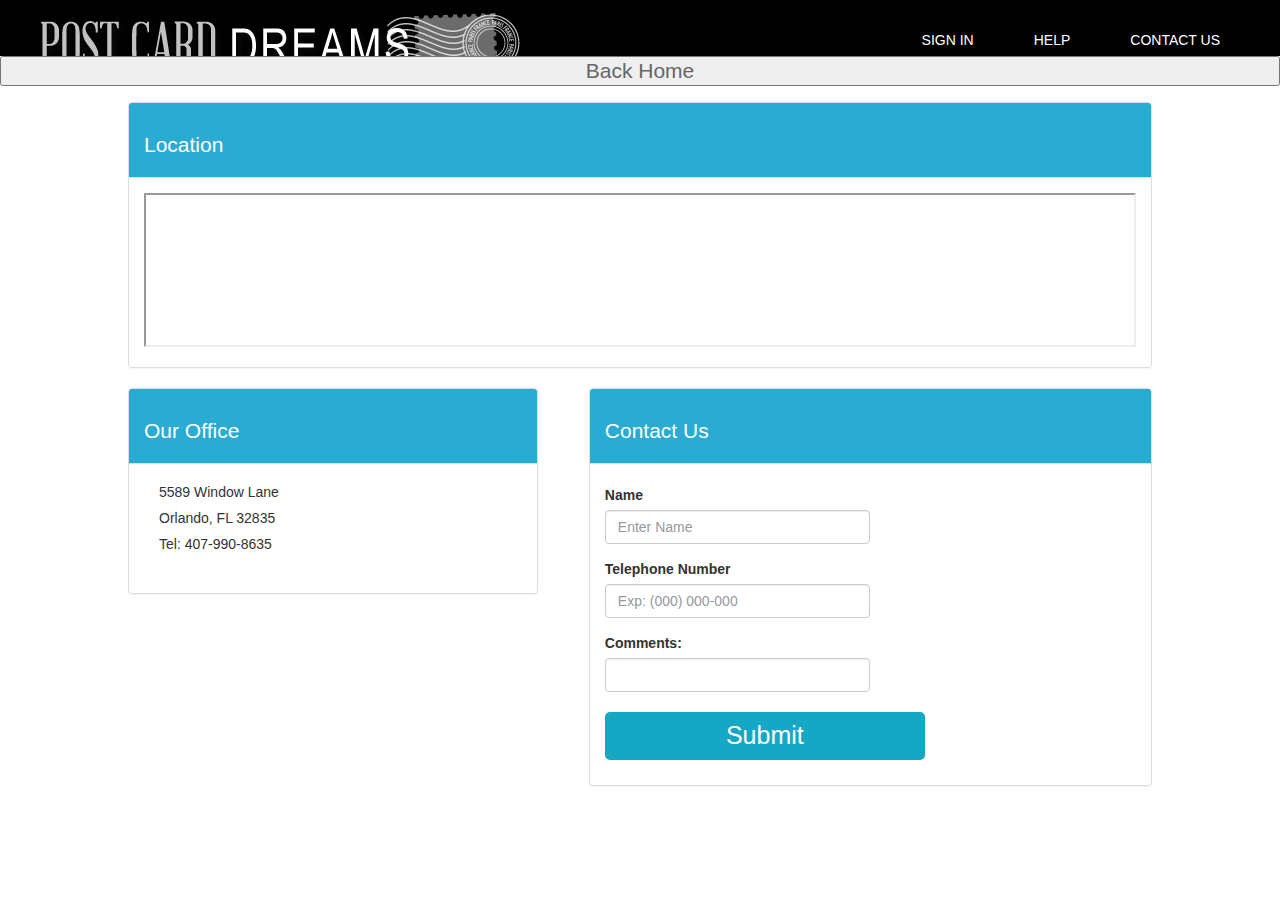
==== contact.html @ 36430dc8 "Post Card Dream project" ====
<!DOCTYPE html>
<html>
    <head>
        <meta charset="utf-8">
        <meta http-equiv="X-UA-Compatible" content="IE=edge">
        <meta name="viewport" content="width=device-width, initial-scale=1">
        <!-- The above 3 meta tags *must* come first in the head; any other head content must come *after* these tags -->
        <title>Post Card Dreams</title>

        <!-- Bootstrap -->
        <link href="css/bootstrap.min.css" rel="stylesheet">
        <!-- Custom Stylesheet -->
        <link href="css/style.css" rel="stylesheet">
        <!-- Custom Fonts -->
        <link href='http://fonts.googleapis.com/css?family=Raleway:600' rel='stylesheet' type='text/css'>

        <!-- HTML5 shim and Respond.js for IE8 support of HTML5 elements and media queries -->
        <!-- WARNING: Respond.js doesn't work if you view the page via file:// -->
        <!--[if lt IE 9]>
        <script src="https://oss.maxcdn.com/html5shiv/3.7.2/html5shiv.min.js"></script>
        <script src="https://oss.maxcdn.com/respond/1.4.2/respond.min.js"></script>
        <![endif]-->
    </head>
    <body>
        <nav class="navbar-fixed-top">
            <a class="secondary_pg" href="index.html">Post Card Dreams</a>
            <ul>
                <li><a href="#">SIGN IN</a></li>
                <li><a href="#">HELP</a></li>
                <li><a href="#">CONTACT US</a></li>
            </ul>
        </nav>
        <div class="back-btn">
            <a href="index.html"><button class="btn-block">Back Home</button></a>
        </div>
        <!-- CONTACT FORM -->
        <div class="contact-wrapper">
            <section class="location">
                <div class="panel panel-default">
                    <div class="panel-heading"><h3>Location</h3></div>
                    <div class="panel-body">
                        <iframe  src="http://www.mapquest.com/embed?hk=1B8Cd5t"></iframe>
                    </div>
                </div>
            </section>
            <section class="office">
                <div class="panel panel-default">
                    <div class="panel-heading"><h3>Our Office</h3></div>
                    <div class="panel-body">
                        <table class="list-group">
                            <tr>
                                <td class="list-group-item">5589 Window Lane</td>
                                <td class="list-group-item">Orlando, FL 32835</td>
                                <td class="list-group-item">Tel: 407-990-8635</td>
                            </tr>
                        </table>
                    </div>
                </div>
            </section>
            <section class="form">
                <div class="panel panel-default">
                    <div class="panel-heading"><h3>Contact Us</h3></div>
                    <div class="panel-body address">
                        <form class="contact">
                            <div class="form-group">
                                <label for="name">Name</label>
                                <input type="text" class="form-control" id="name" placeholder="Enter Name" aria-describedby="name">
                            </div>
                            <div class="form-group">
                                <label for="phone">Telephone Number</label>
                                <input type="tel" class="form-control" id="phone" placeholder="Exp: (000) 000-000">
                            </div>
                            <div class="form-group">
                                <label>Comments:</label>
                                <input type="text" id="inputHelpBlock" class="form-control" aria-describedby="helpBlock">
                            </div>
                            <button type="submit" class="btn btn-info">Submit</button>
                        </form>
                    </div>
                </div>
            </section>
    </div>
    <!-- jQuery (necessary for Bootstrap's JavaScript plugins) -->
    <script src="https://ajax.googleapis.com/ajax/libs/jquery/1.11.2/jquery.min.js"></script>
    <!-- Include all compiled plugins (below), or include individual files as needed -->
    <script src="js/bootstrap.min.js"></script>
    </body>
</html>
---- css/style.css ----
body {
    width: 100%;
    max-height: 100%;
    padding: 0;
    margin: 0;
}

.container{
    color: rgb(255, 255, 255);
    position: relative;
    width: 100%;
    height: 690px;
}

.container:after {
    background: url(../images/jamaica.jpg)no-repeat scroll 0px 100% / cover;
    background-size: cover;
    opacity: 0.40;
    height: 700px;
    width: 100%;
    top: 0;
    bottom: 0;
    position: absolute;
    z-index: -1;
}

nav {
    width: 100%;
    float: right;
}

nav ul {
    float: right;
    display: inline-block;
}

nav li {
    float: left;
    list-style:none;
    margin-right:50px;
    background: #000000;
    padding: 10px 30px;
}

nav li a {
    color: #fff;
    text-decoration: none;
}

header {
    width: 580px; height: 200px;
    background: url("../images/logo.png") no-repeat;
    margin: 30px 0 0 30px;
    position: absolute;
    text-indent: -9999px;
}

.welcome {
    font-family: 'Raleway', sans-serif;
    font-size: 3em;
    text-align: center;
    margin-top: 300px;
    padding: 10px 5px;
    background-color: #f9a123;
    width: 100%;
}

.btn {
    background: #16a7c4;
    width: 320px;
    border: none;
    color: #fff;
    text-decoration: none;
    text-align: center;
    font-size: 25px;
    border-radius: 5px;
    margin-top: 3%;
}

a:focus {
    outline: none;
    color: #fff;
}

.modal-form {
    margin-top: -50px;
}

.search {
    width: 60%;
    padding: 1% 1%;
    margin-top: 2%;
    font-size: 1.15em;
}

.search:hover {
    border-color: #CCCCCC;
}

.search:focus{
   color: #666;
}

/* Destinations Page */

.wrapper {
    position: relative;
    width: 100%;
    margin: 0 auto;
}

div.back-btn {
    margin-bottom: 6%;
}

.secondary_pg {
    width: 100%;
    height: 50px;
    background: url("../images/sm_logo.png") no-repeat;
    margin: 10px 0 0 30px;
    position: absolute;
    text-indent: -9999px;
}

.navbar-fixed-top {
    background: #000000;
    width: 100%;
    height: 55.5px;
    position: fixed;
    overflow: hidden;
}

.navbar-fixed-top ul li {
    padding: 30px 10px 0 0;
}

.row {
    width: 80%;
    position: relative;
    margin: 7% 9% 0 9%;
}

.col-xs-6, .col-md-4 {
    margin-bottom: 3%;
    position: relative;
}

h2 {
    position: absolute;
    top: 120px;
    width: 100%;
    text-align: center;
    margin: 0 3% 0 -13%;
    font: bold 3em Helvetica, Sans-Serif;
    letter-spacing: -1px;
    color: white;
}

span {
    background: rgb(0, 0, 0); /* fallback color */
    background: rgba(0, 0, 0, 0.45);
    padding: 10px;
}

.img-responsive {
    width: 300px;
    height: 270px;
}

/* Vacation Page */


.btn-block {
    font: 1.5em Helvetica, Sans-Serif;
    color: #666;
    top: 56px;
    position: fixed;
    z-index: 100;
    margin:0;
}

.btn-block:hover {
    background: #16a7c4;
    border: none;
    color: #fff;
}

.img-des {
    width: 500px;
    height: 335px;
    border: 3px solid #000;
    margin-top: 24px;
}

.col-lg-4 {
    width:50%;
}

h3 {
    font: 2em 'Philosopher', sans-serif;
}

p {
    font: 1.05em 'Cuprum', sans-serif;
}

.subhead {
    font: 1.65em Arial, Helvetica, Verdana, Tahoma, sans-serif;
    margin: 35px 0 5px 155px;
}

.row.next {
    margin: 0 auto;
    padding-bottom: 10px;
}

h4 {
    font: 1.05em 'Cuprum', sans-serif;
}

.img-responsive.small {
    width: 200px;
    height: 170px;
}

/* Contact Form */

.form-wrapper {
    width: 100%;
    margin: 10% 25% 0 25%;
}

.form-control {
    width: 100%;
}

form {
    width: 50%;
    height: 100%;
    padding-top: 50px;
}

.form-wrapper h2 {
    margin: -10% 0;
    padding: 0;
    text-align: left;
    color: #666;
}

form > .btn {
    margin-top: 2%;
}

/* Contact Us*/

.contact-wrapper {
    width: 80%;
    margin: 0 auto;
}

h3 {
    font-size: 1.5em;
}

.location {
    margin-top: 10%;
}

.location .panel-heading {
    background-color: #2aabd2;
    color: #fff;
}

.office {
    width: 40%;
    float: left;
}

.office .panel-heading {
    background-color: #2aabd2;
    color: #fff;
}

.form {
    width: 55%;
    float: right;
}

.form .panel-heading {
    background-color: #2aabd2;
    color: #fff;
}

label, .panel-heading {
    width: 100%;
}

.address {
    margin: -8% 0;
    padding-bottom: 70px;
}

.form-group .row {
    margin:0 auto;
    width: 90%;
}

.form-control:focus {
    border-color: #d58512;
    outline: 0;
    -webkit-box-shadow: inset 0 1px 1px #d58512, 0 0 8px #d58512;
    box-shadow: inset 0 1px 1px #d58512, 0 0 8px #d58512;
}

.list-group-item, .list-group-item li {
    border: none;
    line-height: 50%;
}

iframe {
    min-height: 40%;
    width: 100%;
}

/* Results Page */

h1 {
    width: 11.5%;
    margin-left: 10%;
    border-bottom: 2px solid #000;
}

img.results {
    width: 100%;
    height: 100%;
}

.row .border  {
    border-left: 3px solid #f9a123;
}

div.border {
    background-color: #fff;
    transition: background .5s ease-in;
}

div.border:hover  {
    border-left: 3px solid #16a7c4;
    background: #B7DBF2;
}
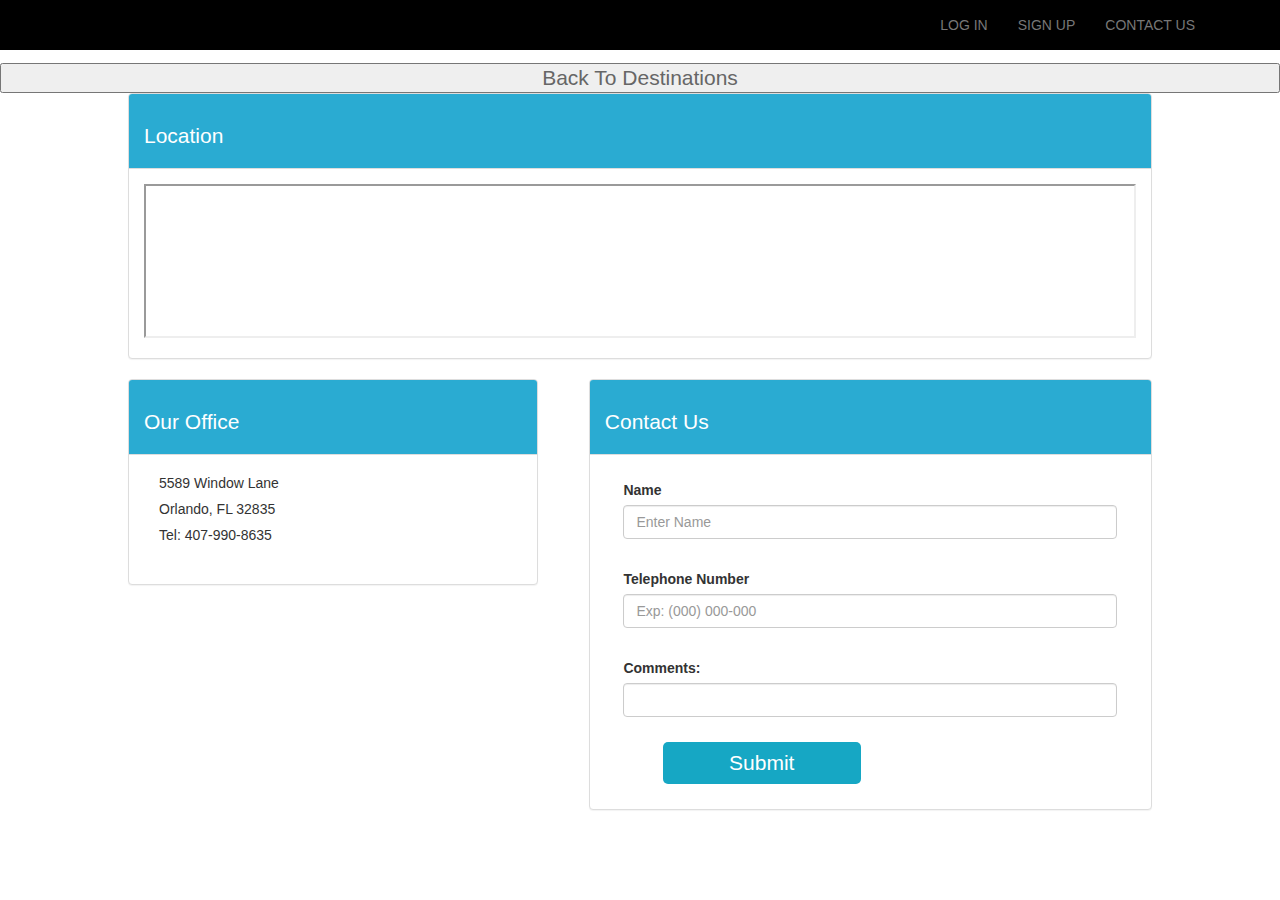
==== commit d1b542cc: "Final Project" ====
--- a/contact.html
+++ b/contact.html
@@ -22,17 +22,30 @@
         <![endif]-->
     </head>
     <body>
-        <nav class="navbar-fixed-top">
-            <a class="secondary_pg" href="index.html">Post Card Dreams</a>
-            <ul>
-                <li><a href="#">SIGN IN</a></li>
-                <li><a href="#">HELP</a></li>
-                <li><a href="#">CONTACT US</a></li>
-            </ul>
-        </nav>
-        <div class="back-btn">
-            <a href="index.html"><button class="btn-block">Back Home</button></a>
+    <!-- Fixed navbar -->
+    <nav class="navbar navbar-default navbar-fixed-top">
+        <div class="container">
+            <a href="index.html"><div class="secondary_pg">Post Card Dreams</div></a>
+            <div class="navbar-header">
+                <button type="button" class="navbar-toggle collapsed" data-toggle="collapse" data-target="#navbar" aria-expanded="false" aria-controls="navbar">
+                    <span class="sr-only">Toggle navigation</span>
+                    <span class="icon-bar"></span>
+                    <span class="icon-bar"></span>
+                    <span class="icon-bar"></span>
+                </button>
+            </div>
+            <div id="navbar" class="navbar-collapse collapse">
+                <ul class="nav navbar-nav pull-right"">
+                    <li><a data-toggle="modal" data-target="#myModal" href="#sign-in">LOG IN</a></li>
+                    <li><a href="sign-up.html">SIGN UP </a></li>
+                    <li><a href="contact.html">CONTACT US</a></li>
+                </ul>
+            </div><!--/.nav-collapse -->
         </div>
+    </nav>
+    <div class="back-btn">
+        <a href="destinations.html"><button class="btn-block">Back To Destinations</button></a>
+    </div>
         <!-- CONTACT FORM -->
         <div class="contact-wrapper">
             <section class="location">
--- a/css/style.css
+++ b/css/style.css
@@ -1,57 +1,39 @@
 body {
     width: 100%;
     max-height: 100%;
+    padding-top: 70px;
+    margin: 0;
+}
+
+.background-wrapper {
+    width: 100%;
+    background: url("../images/night2.jpg") no-repeat;
+    background-size: cover;
+    position: relative;
+    z-index: -100;
+}
+
+button span {
     padding: 0;
-    margin: 0;
-}
-
-.container{
-    color: rgb(255, 255, 255);
+}
+
+.navbar {
+    width: 100%;
+    background-color: #000;
+    border: none;
+}
+
+.navbar-header button, .navbar-collapse {
+    background-color: #fff;
+}
+
+header {
+    width: 100%;
+    height: 275px;
+    background: url("../images/logo.png") no-repeat center center;
+    margin-top: -4%;
     position: relative;
-    width: 100%;
-    height: 690px;
-}
-
-.container:after {
-    background: url(../images/jamaica.jpg)no-repeat scroll 0px 100% / cover;
-    background-size: cover;
-    opacity: 0.40;
-    height: 700px;
-    width: 100%;
-    top: 0;
-    bottom: 0;
-    position: absolute;
-    z-index: -1;
-}
-
-nav {
-    width: 100%;
-    float: right;
-}
-
-nav ul {
-    float: right;
-    display: inline-block;
-}
-
-nav li {
-    float: left;
-    list-style:none;
-    margin-right:50px;
-    background: #000000;
-    padding: 10px 30px;
-}
-
-nav li a {
-    color: #fff;
-    text-decoration: none;
-}
-
-header {
-    width: 580px; height: 200px;
-    background: url("../images/logo.png") no-repeat;
-    margin: 30px 0 0 30px;
-    position: absolute;
+    z-index: 1;
     text-indent: -9999px;
 }
 
@@ -59,22 +41,23 @@
     font-family: 'Raleway', sans-serif;
     font-size: 3em;
     text-align: center;
-    margin-top: 300px;
     padding: 10px 5px;
     background-color: #f9a123;
     width: 100%;
+    position: relative;
+    z-index: 2;
 }
 
 .btn {
     background: #16a7c4;
-    width: 320px;
+    width: 60%;
     border: none;
     color: #fff;
     text-decoration: none;
     text-align: center;
     font-size: 25px;
     border-radius: 5px;
-    margin-top: 3%;
+    margin-top: 20px;
 }
 
 a:focus {
@@ -109,12 +92,8 @@
     margin: 0 auto;
 }
 
-div.back-btn {
-    margin-bottom: 6%;
-}
-
 .secondary_pg {
-    width: 100%;
+    width: 50%;
     height: 50px;
     background: url("../images/sm_logo.png") no-repeat;
     margin: 10px 0 0 30px;
@@ -122,22 +101,10 @@
     text-indent: -9999px;
 }
 
-.navbar-fixed-top {
-    background: #000000;
-    width: 100%;
-    height: 55.5px;
-    position: fixed;
-    overflow: hidden;
-}
-
-.navbar-fixed-top ul li {
-    padding: 30px 10px 0 0;
-}
-
 .row {
     width: 80%;
     position: relative;
-    margin: 7% 9% 0 9%;
+    margin: 8% 9% 0 9%;
 }
 
 .col-xs-6, .col-md-4 {
@@ -147,7 +114,7 @@
 
 h2 {
     position: absolute;
-    top: 120px;
+    top: 30px;
     width: 100%;
     text-align: center;
     margin: 0 3% 0 -13%;
@@ -156,15 +123,20 @@
     color: white;
 }
 
-span {
+h2 > span {
     background: rgb(0, 0, 0); /* fallback color */
     background: rgba(0, 0, 0, 0.45);
     padding: 10px;
 }
 
 .img-responsive {
-    width: 300px;
+    width: 85%;
     height: 270px;
+}
+
+iframe {
+    width: 20%;
+    height: 2%;
 }
 
 /* Vacation Page */
@@ -173,7 +145,7 @@
 .btn-block {
     font: 1.5em Helvetica, Sans-Serif;
     color: #666;
-    top: 56px;
+    top: 7.5%;
     position: fixed;
     z-index: 100;
     margin:0;
@@ -223,25 +195,26 @@
     height: 170px;
 }
 
-/* Contact Form */
+/* sign Up Form */
+
+p.sign-up {
+    font-size: 3em;
+    font-weight: bold;
+    margin: 20px;
+}
+
+.form-control {
+    width: 100%;
+}
+
+form {
+    width: 100%;
+    margin: 0 auto;
+}
 
 .form-wrapper {
     width: 100%;
-    margin: 10% 25% 0 25%;
-}
-
-.form-control {
-    width: 100%;
-}
-
-form {
-    width: 50%;
-    height: 100%;
-    padding-top: 50px;
-}
-
-.form-wrapper h2 {
-    margin: -10% 0;
+    margin: 0;
     padding: 0;
     text-align: left;
     color: #666;
@@ -326,7 +299,7 @@
 
 h1 {
     width: 11.5%;
-    margin-left: 10%;
+    margin: 0 0 2% 10%;
     border-bottom: 2px solid #000;
 }
 
@@ -337,6 +310,7 @@
 
 .row .border  {
     border-left: 3px solid #f9a123;
+    margin-top: 1%;
 }
 
 div.border {
@@ -347,4 +321,867 @@
 div.border:hover  {
     border-left: 3px solid #16a7c4;
     background: #B7DBF2;
+}
+
+/*----------------------------------------------------------------------------------------------*/
+/*--------------------------------------- Phone Layout -----------------------------------------*/
+/*----------------------------------------------------------------------------------------------*/
+@media all and (max-width: 600px) and (min-width: 320px) {
+
+
+
+    /* Index Page */
+
+    header {
+        background: url("../images/phone_logo.png") no-repeat center center;
+        padding-top: 4%;
+    }
+
+    .background-wrapper {
+        margin-top: -5%;
+        height: 310px;
+    }
+
+    .welcome {
+        font-size: 1.25em;
+        padding: 10px 2px;
+    }
+
+    .search {
+        width: 85%;
+    }
+
+    .btn {
+        width: 80%;
+        font-size: 1.5em;
+    }
+
+    /* Sign Up Form */
+
+    .wrapper {
+        width: 100%;
+    }
+
+    .secondary_pg {
+        width: 100%;
+        background:none;
+        padding: 0;
+        position: absolute;
+        text-indent: -9999px;
+    }
+
+    .btn-block {
+        top: 7%;
+    }
+
+    .back-btn {
+        margin-bottom: 10%;
+    }
+
+    form {
+        width: 90%;
+        height: 10%;
+        padding-top: 15px;
+    }
+
+    .form-wrapper {
+        margin: 0 auto;
+        padding: 0;
+        text-align: left;
+        color: #666;
+    }
+
+    form > .btn {
+        margin: 2% 1% 0 8%;
+    }
+
+    /* Destinations Page */
+
+    .row {
+        width: 95%;
+        position: relative;
+        margin: 0 auto;
+    }
+
+    .col-xs-6, .col-md-4 {
+        margin-bottom: 3%;
+        position: relative;
+    }
+
+    h2 {
+        top: 37%;
+        margin: 0 3% 0 -9%;
+        font-size: 1.55em;
+    }
+
+    .img-responsive {
+        width: 100%;
+        height: 140px;
+    }
+
+    iframe {
+        width: 20%;
+        height: 2%;
+    }
+
+    /* Individual Page */
+
+    .img-des {
+        width: 100%;
+        height: 83%;
+    }
+
+    iframe {
+        width: 100%;
+    }
+
+    div.col-lg-4, .next {
+        width: 90%;
+        margin: 0 auto;
+    }
+
+    .row.hawaii {
+        height: 30%;
+    }
+
+    .subhead {
+        margin-left: 5%;
+    }
+
+    /* Results Page */
+
+    h1 {
+        margin: 0 0 2% 4%;
+    }
+
+    .row .border  {
+        width: 97%;
+        margin-top: 5%;
+    }
+
+    .col-xs-3 {
+        width: 30%;
+        height: 100px;
+        padding-bottom: 20px;
+    }
+
+    div.col-xs-8 {
+        width: 250px;
+        white-space: nowrap;
+        overflow: hidden;
+        text-overflow: ellipsis;
+    }
+
+    /* Contact Us*/
+
+    .contact-wrapper {
+        width: 90%;
+        margin: 0 auto;
+    }
+
+    h3 {
+        font-size: 1.25em;
+    }
+
+    .location {
+        margin-top: 4%;
+    }
+
+    .form-group .row {
+        margin:0 auto;
+        width: 30%;
+    }
+
+    .list-group-item, .list-group-item li {
+        border: none;
+        line-height: 100%;
+    }
+
+}
+
+/*----------------------------------------------------------------------------------------------*/
+/*--------------------------------------- Tablet Layout -----------------------------------------*/
+/*----------------------------------------------------------------------------------------------*/
+@media (min-width: 600px) {
+
+
+
+    /* Index Page */
+
+    header {
+        background: url("../images/tablet-mobile.png") no-repeat center center;
+        padding-top: 5%;
+    }
+
+    .background-wrapper {
+        margin-top: -10%;
+        height: 300px;
+    }
+
+    .welcome {
+        font-size: 2em;
+        padding: 10px 5px;
+    }
+
+    .modal {
+        width: 70%;
+        margin: 0 auto;
+    }
+
+    .btn {
+        width: 40%;
+        font-size: 1.5em;
+    }
+
+    /* Sign Up Form */
+
+    .wrapper {
+        width: 100%;
+    }
+
+    .secondary_pg {
+        width: 100%;
+        background:none;
+        padding: 0;
+        position: absolute;
+        text-indent: -9999px;
+    }
+
+    .btn-block {
+        top: 7%;
+    }
+
+    .back-btn {
+        margin-bottom: 10%;
+    }
+
+    form {
+        width: 90%;
+        height: 10%;
+        padding-top: 15px;
+    }
+
+    .form-wrapper {
+        width: 80%;
+        margin: 0 auto;
+        padding: 0;
+        text-align: left;
+        color: #666;
+    }
+
+    form > .btn {
+        margin: 2% 1% 0 8%;
+    }
+
+    /* Destinations Page */
+
+    .row {
+        width: 80%;
+        position: relative;
+        margin: 0 auto;
+    }
+
+    .col-xs-6, .col-md-4 {
+        margin-bottom: 3%;
+        position: relative;
+    }
+
+    h2 {
+        top: 37%;
+        margin: 0 3% 0 -9%;
+        font-size: 2.5em;
+    }
+
+    .img-responsive {
+        width: 100%;
+        height: 160px;
+    }
+
+    iframe {
+        width: 20%;
+        height: 2%;
+    }
+
+    /* Individual Page */
+
+    .img-des {
+        width: 80%;
+        height: 100%;
+        margin: 0 auto;
+    }
+
+    iframe {
+        width: 100%;
+    }
+
+    div.col-lg-4 {
+        width: 100%;
+        height: 300px;
+    }
+
+    .next {
+        float: right;
+        width: 90%;
+    }
+
+    .col-sm-3 {
+        width: 50%;
+        float: left;
+    }
+
+    .subhead {
+        margin-left: 12%;
+    }
+
+    /* Results Page */
+
+    h1 {
+        margin: 0 0 2% 4%;
+    }
+
+    .row .border  {
+        width: 97%;
+        margin-top: 5%;
+    }
+
+    .col-xs-3 {
+        width: 30%;
+        height: 100px;
+        padding-bottom: 20px;
+    }
+
+    div.col-xs-8 {
+        width: 250px;
+        white-space: nowrap;
+        overflow: hidden;
+        text-overflow: ellipsis;
+    }
+
+
+}
+
+/*----------------------------------------------------------------------------------------------*/
+/*---------------------------------------  Second Tablet Layout -----------------------------------------*/
+/*----------------------------------------------------------------------------------------------*/
+@media (min-width: 768px) {
+
+
+
+    /* Index Page */
+
+    .navbar-header button, .navbar-collapse {
+        background: none;
+    }
+
+    header {
+        background: url("../images/tablet-mobile.png") no-repeat center center;
+    }
+
+    .background-wrapper {
+        margin-top: -5%;
+        height: 350px;
+    }
+
+    .welcome {
+        font-size: 2em;
+        padding: 10px 5px;
+    }
+
+    .modal {
+        width: 80%;
+        margin: 0 auto;
+    }
+
+    .btn {
+        width: 30%;
+        font-size: 1.5em;
+    }
+
+    /* Sign Up Form */
+
+    .wrapper {
+        width: 100%;
+    }
+
+    .secondary_pg {
+        width: 100%;
+        background:none;
+        padding: 0;
+        position: absolute;
+        text-indent: -9999px;
+    }
+
+    .btn-block {
+        top: 7%;
+    }
+
+    .back-btn {
+        margin-bottom: 10%;
+    }
+
+    form {
+        width: 90%;
+        height: 10%;
+        padding-top: 15px;
+    }
+
+    .form-wrapper {
+        width: 80%;
+        margin: 0 auto;
+        padding: 0;
+        text-align: left;
+        color: #666;
+    }
+
+    form > .btn {
+        margin: 2% 1% 0 8%;
+    }
+
+    /* Destinations Page */
+
+    .row {
+        width: 70%;
+        position: relative;
+        margin: 0 auto;
+    }
+
+    .col-xs-6, .col-md-4 {
+        margin-bottom: 3%;
+        position: relative;
+    }
+
+    h2 {
+        top: 37%;
+        margin: 0 3% 0 -9%;
+        font-size: 3em;
+    }
+
+    .img-responsive {
+        width: 100%;
+        height: 160px;
+    }
+
+    iframe {
+        width: 20%;
+        height: 2%;
+    }
+
+    /* Individual Page */
+
+    .img-des {
+        width: 80%;
+        height: 100%;
+        margin: 0 auto;
+    }
+
+    iframe {
+        width: 100%;
+    }
+
+    div.col-lg-4 {
+        width: 100%;
+        height: 300px;
+    }
+
+    .next {
+        float: right;
+        width: 90%;
+    }
+
+    .col-sm-3 {
+        width: 50%;
+        float: left;
+    }
+
+    .subhead {
+        margin-left: 12%;
+    }
+
+    /* Results Page */
+
+    h1 {
+        margin: 0 0 2% 4%;
+    }
+
+    .row .border  {
+        width: 97%;
+        margin-top: 5%;
+    }
+
+    .col-xs-3 {
+        width: 30%;
+        height: 100px;
+        padding-bottom: 20px;
+    }
+
+    div.col-xs-8 {
+        width: 250px;
+        white-space: nowrap;
+        overflow: hidden;
+        text-overflow: ellipsis;
+    }
+
+
+}
+
+
+
+/*----------------------------------------------------------------------------------------------*/
+/*--------------------------------------- Desktop Layout -----------------------------------------*/
+/*----------------------------------------------------------------------------------------------*/
+@media (min-width: 800px) {
+
+
+
+    /* Index Page */
+
+    .navbar-header button, .navbar-collapse {
+        background: none;
+    }
+
+    header {
+        background: url("../images/logo.png") no-repeat center center;
+    }
+
+    .background-wrapper {
+        margin-top: -2%;
+    }
+
+    .welcome {
+        font-size: 2em;
+        padding: 10px 5px;
+    }
+
+    .btn {
+        width: 40%;
+        font-size: 1.5em;
+    }
+
+    /* Sign Up Form */
+
+    .wrapper {
+        width: 100%;
+    }
+
+    .secondary_pg {
+        width: 100%;
+        background:none;
+        padding: 0;
+        position: absolute;
+        text-indent: -9999px;
+    }
+
+    .btn-block {
+        top: 7%;
+    }
+
+    .back-btn {
+        margin-bottom: 5%;
+    }
+
+    form {
+        width: 93%;
+        height: 10%;
+        padding-top: 15px;
+    }
+
+    .form-wrapper {
+        width: 50%;
+        margin: 0 auto;
+        padding: 0;
+        text-align: left;
+        color: #666;
+    }
+
+    form > .btn {
+        margin: 2% 1% 0 8%;
+    }
+
+    /* Destinations Page */
+
+    .img-responsive {
+        width: 80%;
+        height: 250px;
+    }
+
+    .row {
+        width: 95%;
+        position: relative;
+        margin: 0 auto;
+    }
+
+    .col-xs-6, .col-md-4 {
+        margin-bottom: 3%;
+        position: relative;
+    }
+
+    h2 {
+        top: 37%;
+        margin: 0 3% 0 -15%;
+        font-size: 3em;
+    }
+
+    /* Individual Page */
+
+    .img-des {
+        width: 90%;
+        height: 90%;
+    }
+
+    iframe {
+        width: 100%;
+    }
+
+    div.col-lg-4 {
+        width: 50%;
+        height: 300px;
+        float: left;
+    }
+
+    .row.hawaii {
+        height: 30%;
+    }
+
+
+    .next {
+        float: right;
+        width: 90%;
+    }
+
+    .col-sm-3 {
+        width: 23%;
+        float: left;
+    }
+
+    .subhead {
+        margin-left: 12%;
+    }
+
+    /* Results Page */
+
+    h1 {
+        margin: 0 0 2% 4%;
+    }
+
+    .row .border  {
+        width: 100%;
+        margin-top: 5%;
+    }
+
+    .col-xs-3 {
+        width: 20%;
+        height: 10%;
+        padding-bottom: 0;
+    }
+
+    div.col-xs-8 {
+        width: 80%;
+        white-space: normal;
+        overflow: auto;
+        text-overflow: ellipsis;
+    }
+
+    .form-group {
+        margin-top: 30px;
+    }
+
+
+    .location {
+        margin-top: -4%;
+    }
+
+
+}
+
+/*----------------------------------------------------------------------------------------------*/
+/*--------------------------------------- Second Desktop Layout -----------------------------------------*/
+/*----------------------------------------------------------------------------------------------*/
+@media (min-width: 1200px) {
+
+
+
+    /* Index Page */
+
+    .navbar-header button, .navbar-collapse {
+        background: none;
+    }
+
+    header {
+        background: url("../images/logo.png") no-repeat center center;
+    }
+
+    .background-wrapper {
+        margin-top: -2%;
+    }
+
+    .welcome {
+        font-size: 2em;
+        padding: 10px 5px;
+    }
+
+    .btn {
+        width: 40%;
+        font-size: 1.5em;
+    }
+
+    /* Sign Up Form */
+
+    .wrapper {
+        width: 100%;
+    }
+
+    .secondary_pg {
+        width: 100%;
+        background:none;
+        padding: 0;
+        position: absolute;
+        text-indent: -9999px;
+    }
+
+    .btn-block {
+        top: 7%;
+    }
+
+    .back-btn {
+        margin-bottom: 5%;
+    }
+
+    form {
+        width: 93%;
+        height: 10%;
+        padding-top: 25px;
+    }
+
+    .form-wrapper {
+        width: 50%;
+        margin: 0 auto;
+        padding: 0;
+        text-align: left;
+        color: #666;
+    }
+
+    form > .btn {
+        margin: 2% 1% 0 8%;
+    }
+
+    /* Destinations Page */
+
+    .img-responsive {
+        width: 90%;
+        height: 300px;
+    }
+
+    .row {
+        width: 80%;
+        position: relative;
+        margin: 0 auto;
+    }
+
+    .col-xs-6, .col-md-4 {
+        margin-bottom: 3%;
+        position: relative;
+    }
+
+    h2 {
+        top: 37%;
+        margin: 0 3% 0 -5%;
+        font-size: 3.5em;
+    }
+
+    /* Individual Page */
+
+    .img-des {
+        width: 100%;
+        height: 90%;
+    }
+
+    iframe {
+        width: 100%;
+    }
+
+    div.col-lg-4 {
+        width: 50%;
+        height: 300px;
+        float: left;
+    }
+
+    .row.hawaii {
+        height: 30%;
+    }
+
+
+    .next {
+        float: right;
+        width: 90%;
+    }
+
+    .col-sm-3 {
+        width: 23%;
+        float: left;
+    }
+
+    .subhead {
+        margin-left: 12%;
+    }
+
+    /* Results Page */
+
+    h1 {
+        margin: 0 0 2% 4%;
+    }
+
+    .row .border  {
+        width: 97%;
+        margin-top: 5%;
+    }
+
+    .col-xs-3 {
+        width: 30%;
+        height: 100px;
+        padding-bottom: 20px;
+    }
+
+    div.col-xs-8 {
+        width: 250px;
+        white-space: nowrap;
+        overflow: hidden;
+        text-overflow: ellipsis;
+    }
+
+    /* Results Page */
+
+    h1 {
+        margin: 0 0 2% 4%;
+    }
+
+    .row .border  {
+        width: 100%;
+        margin-top: 5%;
+    }
+
+    .col-xs-3 {
+        width: 20%;
+        height: 10%;
+        padding-bottom: 0;
+    }
+
+    div.col-xs-8 {
+        width: 80%;
+        white-space: normal;
+        overflow: auto;
+        text-overflow: ellipsis;
+    }
+
+    .form-group {
+        margin-top: 30px;
+    }
+
+
+    .location {
+        margin-top: -4%;
+    }
+
+
+
+
 }